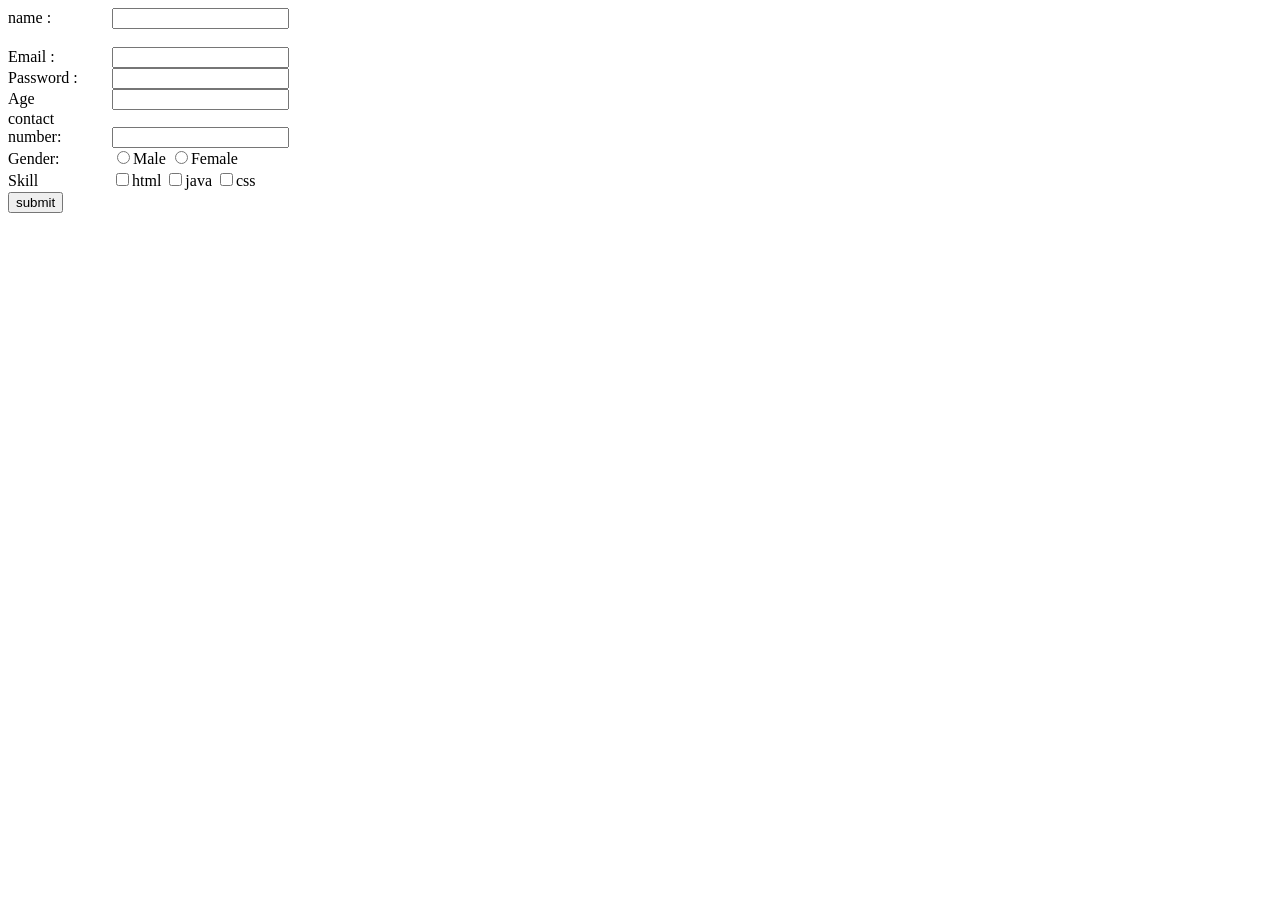
==== arun.html @ 87e3a189 "Initial commit" ====
<!DOCTYPE html>
<html lang="en">
<head>
    <meta charset="UTF-8">
    <meta name="viewport" content="width=device-width, initial-scale=1.0">
    <title>Document</title>
    <link rel="stylesheet" href="arun.css">
</head>
<body>
    <form>
        
        <label>name :</label>
        <input type="text"><br><br>

        <label>Email :</label>
        <input type="email"><br>

        <label>Password :</label>
        <input type="password"><br>
       
        <label>Age</label>
        <input type="number"><br>
        
        <label>contact number:</label>
        <input type="number"><br>

        <label>Gender:</label>
        <input type="radio" name="gender">Male 
        <input type="radio" name="gender">Female<br>

        <label>Skill</label>
        <input type="checkbox" name="skills">html
        <input type="checkbox" name="skills">java
        <input type="checkbox" name="skills">css<br>
 <button type="button">submit</button>
    </form>
</body>
</html>
---- arun.css ----
label{
    display: inline-block;
    width: 100px;
    height: 20px;
}
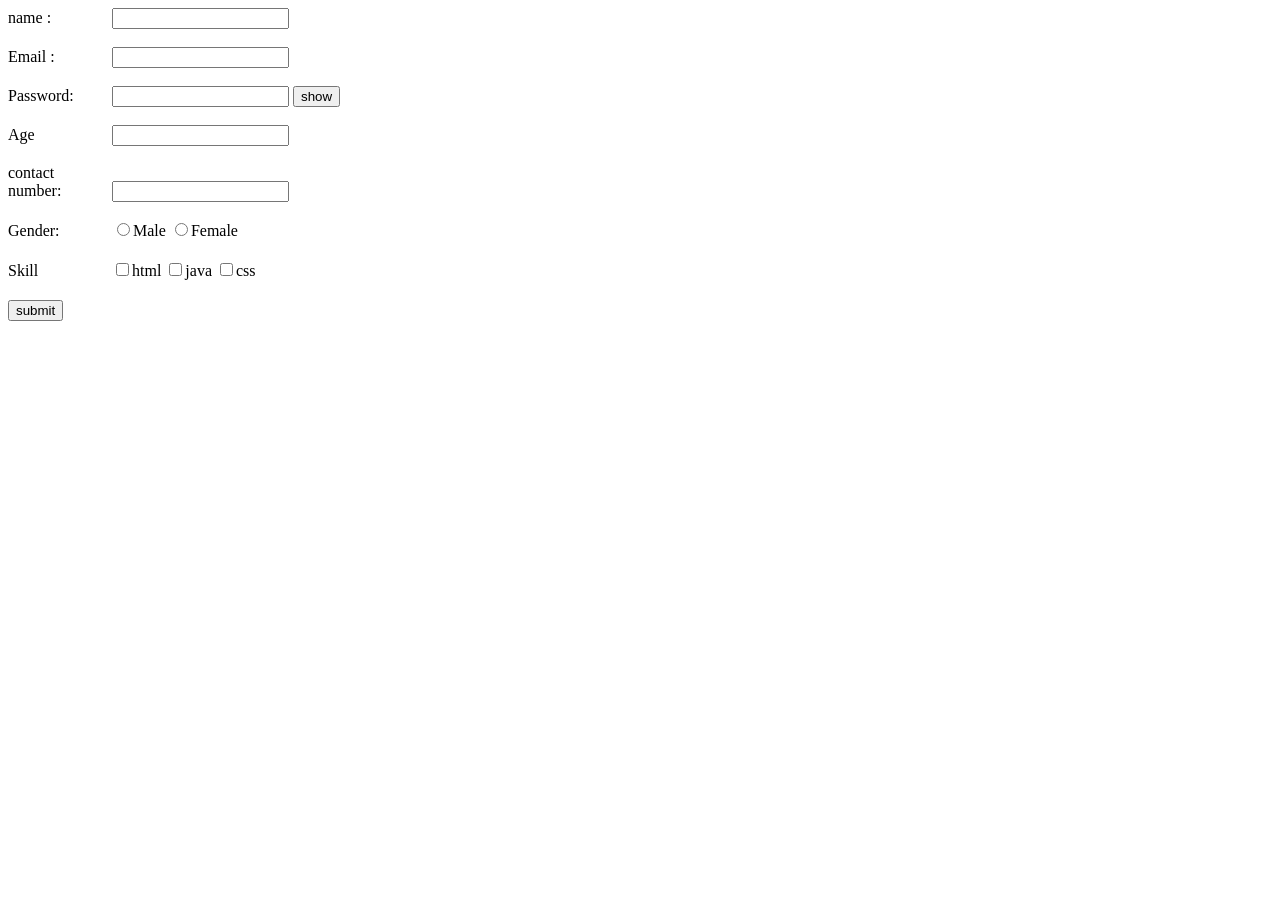
==== commit d95d82b8: "first commit" ====
--- a/arun.html
+++ b/arun.html
@@ -13,25 +13,27 @@
         <input type="text"><br><br>
 
         <label>Email :</label>
-        <input type="email"><br>
+        <input type="email"><br><br>
 
-        <label>Password :</label>
-        <input type="password"><br>
+        <label>Password:</label>
+        <input type="password" id="password">
+        <button type="button" onclick="showPassword()">show</button>
+        <br><br>
        
         <label>Age</label>
-        <input type="number"><br>
+        <input type="number"><br><br>
         
         <label>contact number:</label>
-        <input type="number"><br>
+        <input type="number"><br><br>
 
         <label>Gender:</label>
         <input type="radio" name="gender">Male 
-        <input type="radio" name="gender">Female<br>
+        <input type="radio" name="gender">Female<br><br>
 
         <label>Skill</label>
         <input type="checkbox" name="skills">html
         <input type="checkbox" name="skills">java
-        <input type="checkbox" name="skills">css<br>
+        <input type="checkbox" name="skills">css<br><br>
  <button type="button">submit</button>
     </form>
 </body>
